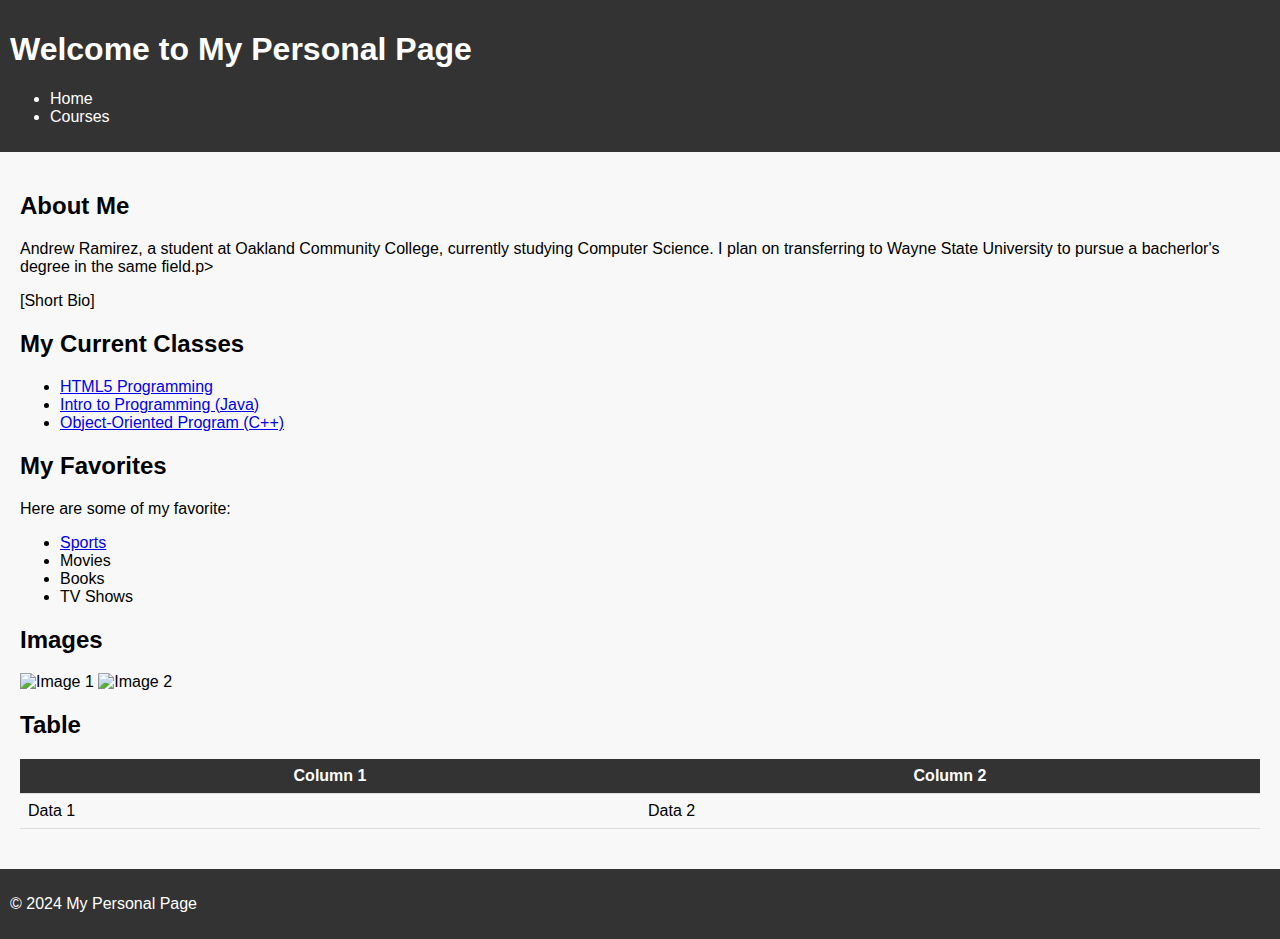
==== index.html @ 365b4b87 "Add files via upload" ====
<!DOCTYPE html>

<head>
    <title>My Personal Page</title>
    <link rel="stylesheet" href="style.css">
</head>

<body>
    <header>
        <h1>Welcome to My Personal Page</h1>
        <nav>
            <ul>
                <li><a href="index.html">Home</a></li>
                <li><a href="courses.html">Courses</a></li>
            </ul>
        </nav>
    </header>

    <main>
        <section>
            <h2>About Me</h2>
            <p> Andrew Ramirez, a student at Oakland Community College, currently studying Computer Science. I plan
                on transferring to Wayne State University to pursue a bacherlor's degree in the same field.p>
            <p>[Short Bio]</p>
        </section>

        <section>
            <h2>My Current Classes</h2>
            <ul>
                <li><a href="courses.html">HTML5 Programming</a></li>
                <li><a href="courses.html">Intro to Programming (Java)</a></li>
                <li><a href="courses.html">Object-Oriented Program (C++)</a></li>
            </ul>
        </section>

        <section>
            <h2>My Favorites</h2>
            <p>Here are some of my favorite:</p>
            <ul>
                <li><a href="espn.com">Sports</a></li>
                <li>Movies</li>
                <li>Books</li>
                <li>TV Shows</li>
            </ul>
        </section>

        <section>
            <h2>Images</h2>
            <img src="image1.jpg" alt="Image 1">
            <img src="image2.jpg" alt="Image 2">
        </section>

        <section>
            <h2>Table</h2>
            <table>
                <tr>
                    <th>Column 1</th>
                    <th>Column 2</th>
                </tr>
                <tr>
                    <td>Data 1</td>
                    <td>Data 2</td>
                </tr>
            </table>
        </section>
    </main>

    <footer>
        <p>&copy; 2024 My Personal Page</p>
    </footer>
</body>

</html>
---- style.css ----
/* Global Styles */
body {
    font-family: Arial, sans-serif;
    margin: 0;
    padding: 0;
    background-color: #f8f8f8;
}

header, footer {
    background-color: #333;
    color: white;
    padding: 10px;
}

nav a {
    color: white;
    text-decoration: none;
    margin-right: 10px;
}

nav a:hover {
    text-decoration: underline;
}

main {
    padding: 20px;
}

section {
    margin-bottom: 20px;
}

/* Image Styles */
.image-container {
    display: flex;
    justify-content: center;
}

.image-container img {
    margin: 0 10px;
}

/* Table Styles */
table {
    width: 100%;
    border-collapse: collapse;
}

th, td {
    padding: 8px;
    border-bottom: 1px solid #ddd;
}

th {
    background-color: #333;
    color: white;
}
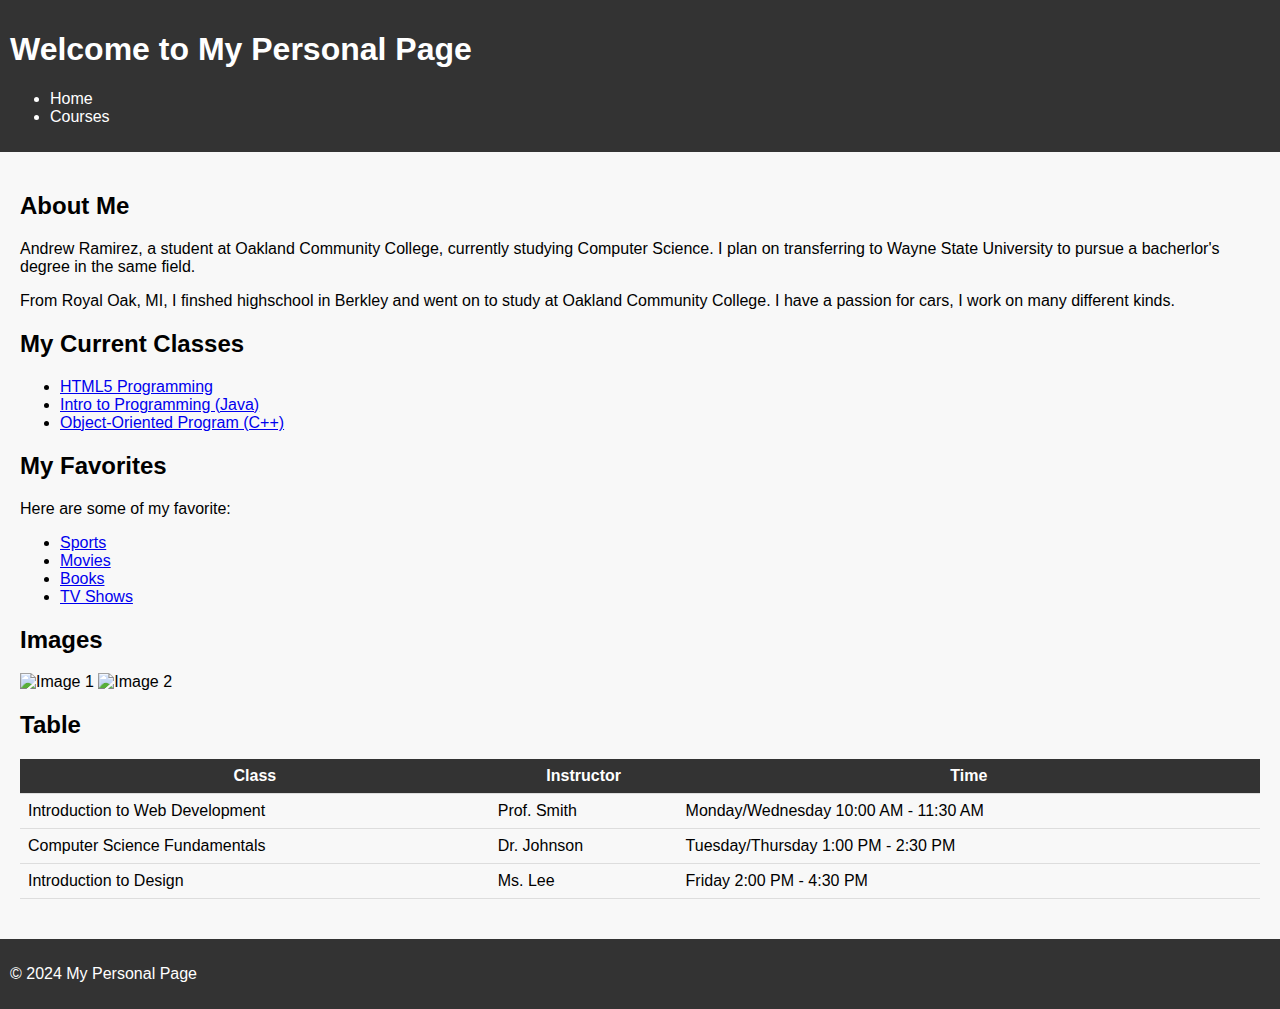
==== commit 54c0e6ac: "Update index.html" ====
--- a/index.html
+++ b/index.html
@@ -20,8 +20,10 @@
         <section>
             <h2>About Me</h2>
             <p> Andrew Ramirez, a student at Oakland Community College, currently studying Computer Science. I plan
-                on transferring to Wayne State University to pursue a bacherlor's degree in the same field.p>
-            <p>[Short Bio]</p>
+                on transferring to Wayne State University to pursue a bacherlor's degree in the same field.
+            <p>From Royal Oak, MI, I finshed highschool in Berkley and went on to study at Oakland Community College.
+                I have a passion for cars, I work on many different kinds.
+            </p>
         </section>
 
         <section>
@@ -37,16 +39,16 @@
             <h2>My Favorites</h2>
             <p>Here are some of my favorite:</p>
             <ul>
-                <li><a href="espn.com">Sports</a></li>
-                <li>Movies</li>
-                <li>Books</li>
-                <li>TV Shows</li>
+                <li><a href="https://www.espn.com/nhl">Sports</a></li>
+                <li><a href="https://www.imdb.com/title/tt3659388/">Movies</a></li>
+                <li><a href="https://www.goodreads.com/en/book/show/1375">Books</a></li>
+                <li><a href="https://www.imdb.com/title/tt5753856/">TV Shows</a></li>
             </ul>
         </section>
 
         <section>
             <h2>Images</h2>
-            <img src="image1.jpg" alt="Image 1">
+            <img src="tommy.jpeg" alt="Image 1">
             <img src="image2.jpg" alt="Image 2">
         </section>
 
@@ -54,14 +56,27 @@
             <h2>Table</h2>
             <table>
                 <tr>
-                    <th>Column 1</th>
-                    <th>Column 2</th>
+                    <th>Class</th>
+                    <th>Instructor</th>
+                    <th>Time</th>
                 </tr>
                 <tr>
-                    <td>Data 1</td>
-                    <td>Data 2</td>
+                    <td>Introduction to Web Development</td>
+                    <td>Prof. Smith</td>
+                    <td>Monday/Wednesday 10:00 AM - 11:30 AM</td>
+                </tr>
+                <tr>
+                    <td>Computer Science Fundamentals</td>
+                    <td>Dr. Johnson</td>
+                    <td>Tuesday/Thursday 1:00 PM - 2:30 PM</td>
+                </tr>
+                <tr>
+                    <td>Introduction to Design</td>
+                    <td>Ms. Lee</td>
+                    <td>Friday 2:00 PM - 4:30 PM</td>
                 </tr>
             </table>
+
         </section>
     </main>
 
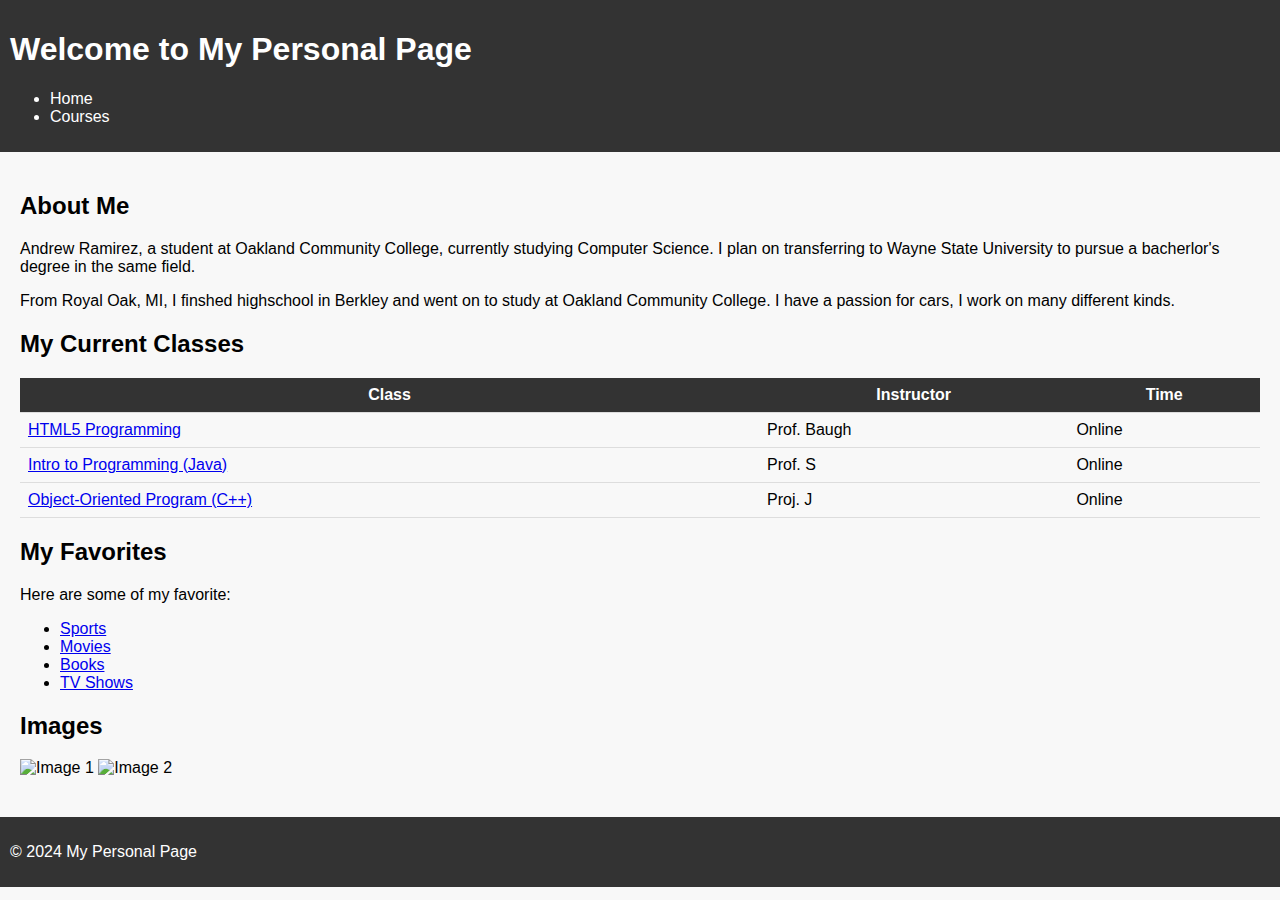
==== commit bf8657fb: "Update index.html" ====
--- a/index.html
+++ b/index.html
@@ -28,11 +28,29 @@
 
         <section>
             <h2>My Current Classes</h2>
-            <ul>
-                <li><a href="courses.html">HTML5 Programming</a></li>
-                <li><a href="courses.html">Intro to Programming (Java)</a></li>
-                <li><a href="courses.html">Object-Oriented Program (C++)</a></li>
-            </ul>
+            <table>
+                <tr>
+                    <th>Class</th>
+                    <th>Instructor</th>
+                    <th>Time</th>
+                </tr>
+                <tr>
+                    <td><a href="courses.html">HTML5 Programming</a></td>
+                    <td>Prof. Baugh</td>
+                    <td>Online</td>
+                </tr>
+                <tr>
+                    <td><a href="courses.html">Intro to Programming (Java)</a></td>
+                    <td>Prof. S</td>
+                    <td>Online</td>
+                </tr>
+                <tr>
+                    <td><a href="courses.html">Object-Oriented Program (C++)</a></td>
+                    <td>Proj. J</td>
+                    <td>Online</td>
+                </tr>
+            </table>
+
         </section>
 
         <section>
@@ -48,35 +66,8 @@
 
         <section>
             <h2>Images</h2>
-            <img src="tommy.jpeg" alt="Image 1">
+            <img src="image1.jpg" alt="Image 1">
             <img src="image2.jpg" alt="Image 2">
-        </section>
-
-        <section>
-            <h2>Table</h2>
-            <table>
-                <tr>
-                    <th>Class</th>
-                    <th>Instructor</th>
-                    <th>Time</th>
-                </tr>
-                <tr>
-                    <td>Introduction to Web Development</td>
-                    <td>Prof. Smith</td>
-                    <td>Monday/Wednesday 10:00 AM - 11:30 AM</td>
-                </tr>
-                <tr>
-                    <td>Computer Science Fundamentals</td>
-                    <td>Dr. Johnson</td>
-                    <td>Tuesday/Thursday 1:00 PM - 2:30 PM</td>
-                </tr>
-                <tr>
-                    <td>Introduction to Design</td>
-                    <td>Ms. Lee</td>
-                    <td>Friday 2:00 PM - 4:30 PM</td>
-                </tr>
-            </table>
-
         </section>
     </main>
 
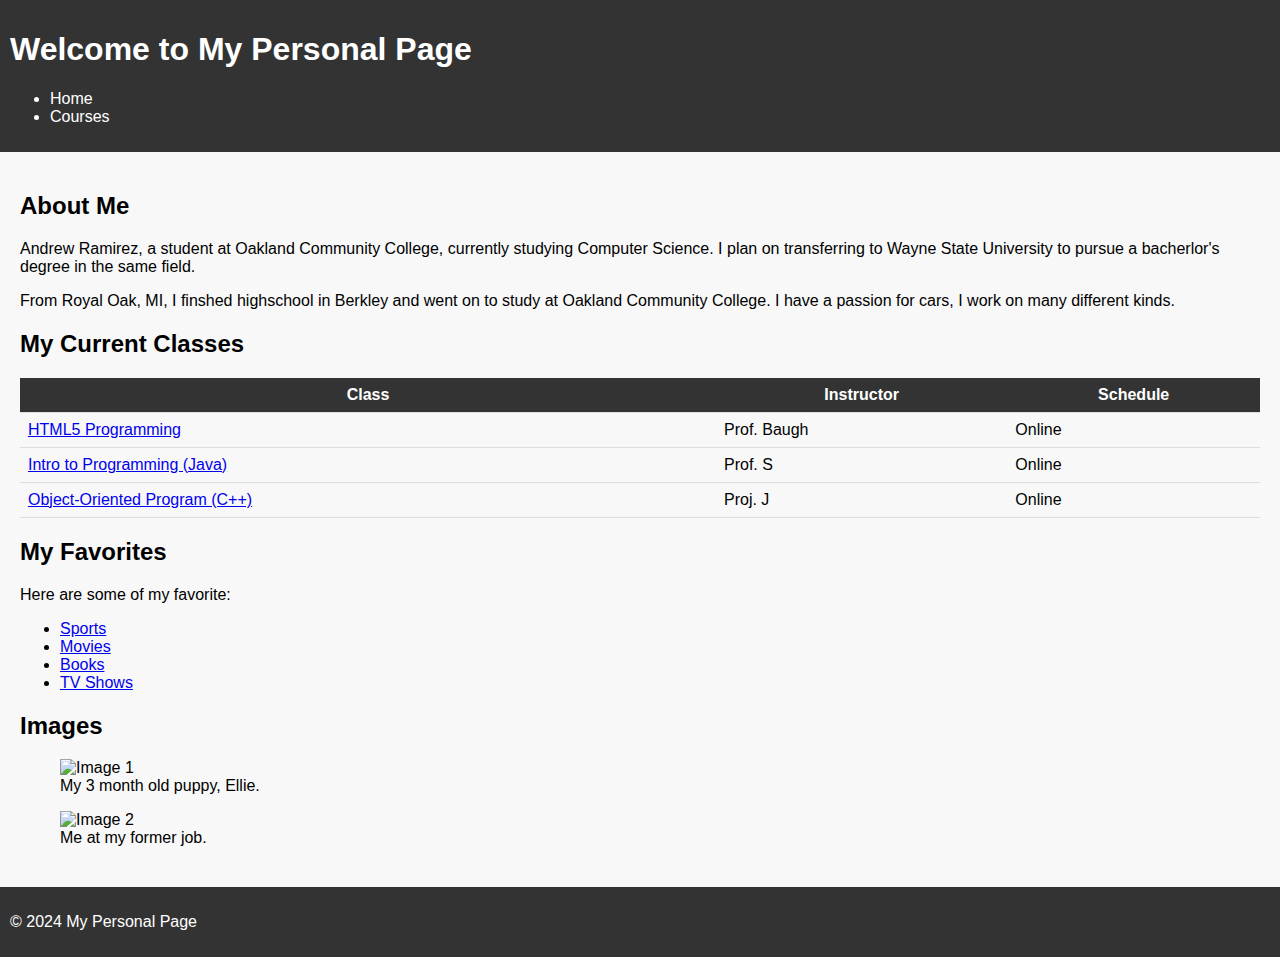
==== commit f5467948: "Update index.html" ====
--- a/index.html
+++ b/index.html
@@ -32,7 +32,7 @@
                 <tr>
                     <th>Class</th>
                     <th>Instructor</th>
-                    <th>Time</th>
+                    <th>Schedule</th>
                 </tr>
                 <tr>
                     <td><a href="courses.html">HTML5 Programming</a></td>
@@ -66,9 +66,16 @@
 
         <section>
             <h2>Images</h2>
-            <img src="image1.jpg" alt="Image 1">
-            <img src="image2.jpg" alt="Image 2">
+            <figure>
+                <img src="IMG_0574.jpeg" alt="Image 1">
+                <figcaption>My 3 month old puppy, Ellie.</figcaption>
+            </figure>
+            <figure>
+                <img src="IMG_0692.jpeg" alt="Image 2">
+                <figcaption>Me at my former job.</figcaption>
+            </figure>
         </section>
+        
     </main>
 
     <footer>
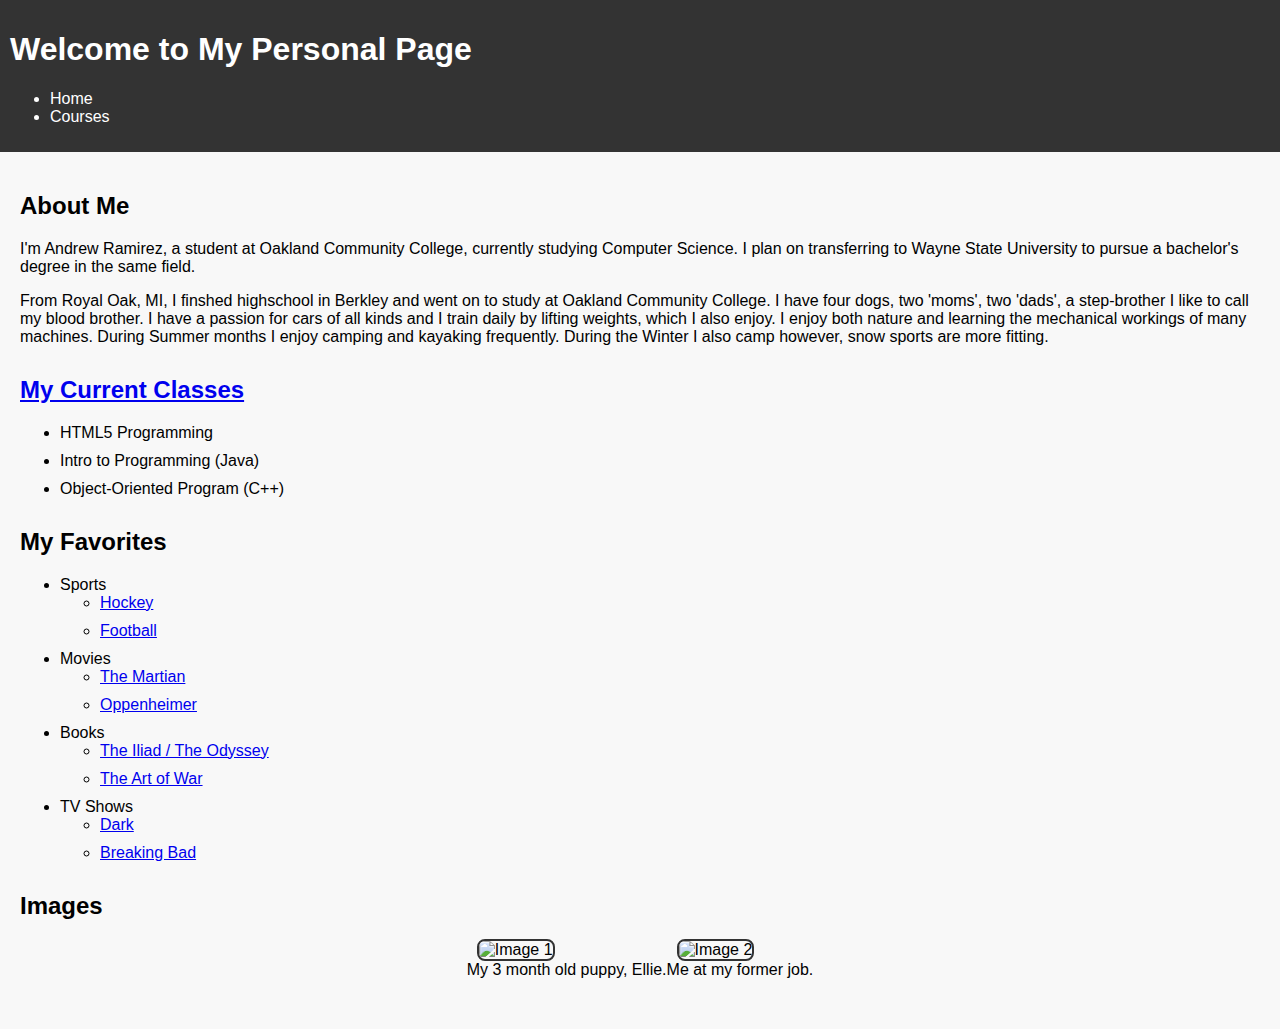
==== commit db5e605f: "Update index.html" ====
--- a/index.html
+++ b/index.html
@@ -19,68 +19,76 @@
     <main>
         <section>
             <h2>About Me</h2>
-            <p> Andrew Ramirez, a student at Oakland Community College, currently studying Computer Science. I plan
-                on transferring to Wayne State University to pursue a bacherlor's degree in the same field.
+            <p> I'm Andrew Ramirez, a student at Oakland Community College, currently studying Computer Science. 
+                I plan on transferring to Wayne State University to pursue a bachelor's degree in the same field.
             <p>From Royal Oak, MI, I finshed highschool in Berkley and went on to study at Oakland Community College.
-                I have a passion for cars, I work on many different kinds.
+                I have four dogs, two 'moms', two 'dads', a step-brother I like to call my blood brother.
+                I have a passion for cars of all kinds and I train daily by lifting weights, which I also enjoy.
+
+                I enjoy both nature and learning the mechanical workings of many machines.
+                During Summer months I enjoy camping and kayaking frequently.
+                During the Winter I also camp however, snow sports are more fitting. 
             </p>
         </section>
 
         <section>
-            <h2>My Current Classes</h2>
-            <table>
-                <tr>
-                    <th>Class</th>
-                    <th>Instructor</th>
-                    <th>Schedule</th>
-                </tr>
-                <tr>
-                    <td><a href="courses.html">HTML5 Programming</a></td>
-                    <td>Prof. Baugh</td>
-                    <td>Online</td>
-                </tr>
-                <tr>
-                    <td><a href="courses.html">Intro to Programming (Java)</a></td>
-                    <td>Prof. S</td>
-                    <td>Online</td>
-                </tr>
-                <tr>
-                    <td><a href="courses.html">Object-Oriented Program (C++)</a></td>
-                    <td>Proj. J</td>
-                    <td>Online</td>
-                </tr>
-            </table>
-
+            <h2><a href="courses.html">My Current Classes</a></h2>
+            <ul>
+                <li>HTML5 Programming</li>
+                <li>Intro to Programming (Java)</li>
+                <li>Object-Oriented Program (C++)</li>
+            </ul>
         </section>
 
         <section>
             <h2>My Favorites</h2>
-            <p>Here are some of my favorite:</p>
             <ul>
-                <li><a href="https://www.espn.com/nhl">Sports</a></li>
-                <li><a href="https://www.imdb.com/title/tt3659388/">Movies</a></li>
-                <li><a href="https://www.goodreads.com/en/book/show/1375">Books</a></li>
-                <li><a href="https://www.imdb.com/title/tt5753856/">TV Shows</a></li>
+                <li>
+                    Sports
+                    <ul>
+                        <li><a href="https://www.espn.com/nhl">Hockey</a></li>
+                        <li><a href="https://www.espn.com/nfl">Football</a></li>
+                    </ul>
+                </li>
+                <li>
+                    Movies
+                    <ul>
+                        <li><a href="https://www.imdb.com/title/tt3659388/">The Martian</a></li>
+                        <li><a href="https://www.imdb.com/title/tt15398776/">Oppenheimer</a></li>
+                    </ul>
+                </li>
+                <li>
+                    Books
+                    <ul>
+                        <li><a href="https://www.goodreads.com/en/book/show/1375">The Iliad / The Odyssey</a></li>
+                        <li><a href="https://www.goodreads.com/book/show/10534.The_Art_of_War">The Art of War</a></li>
+                    </ul>
+                </li>
+                <li>
+                    TV Shows
+                    <ul>
+                        <li><a href="https://www.imdb.com/title/tt5753856/">Dark</a></li>
+                        <li><a href="https://www.imdb.com/title/tt0903747/">Breaking Bad</a></li>
+                    </ul>
+                </li>
             </ul>
         </section>
 
         <section>
             <h2>Images</h2>
-            <figure>
-                <img src="IMG_0574.jpeg" alt="Image 1">
-                <figcaption>My 3 month old puppy, Ellie.</figcaption>
-            </figure>
-            <figure>
-                <img src="IMG_0692.jpeg" alt="Image 2">
-                <figcaption>Me at my former job.</figcaption>
-            </figure>
+            <div class="image-container">
+                <figure>
+                    <img src="IMG_0574.jpeg" alt="Image 1">
+                    <figcaption>My 3 month old puppy, Ellie.</figcaption>
+                </figure>
+                <figure>
+                    <img src="IMG_0692.jpeg" alt="Image 2">
+                    <figcaption>Me at my former job.</figcaption>
+                </figure>
+            </div>
         </section>
-        
+
     </main>
-
-    <footer>
-        <p>&copy; 2024 My Personal Page</p>
-    </footer>
 </body>
 
 </html>--- a/style.css
+++ b/style.css
@@ -1,12 +1,13 @@
 /* Global Styles */
 body {
-    font-family: Arial, sans-serif;
+    font-family: 'Open Sans', sans-serif;
     margin: 0;
     padding: 0;
     background-color: #f8f8f8;
 }
 
-header, footer {
+header,
+footer {
     background-color: #333;
     color: white;
     padding: 10px;
@@ -27,17 +28,37 @@
 }
 
 section {
-    margin-bottom: 20px;
+    margin-bottom: 30px;
+}
+
+section ul>li {
+    margin-bottom: 10px;
+    /* Add margin to create space between groups of bulletins */
 }
 
 /* Image Styles */
 .image-container {
     display: flex;
     justify-content: center;
+    margin-bottom: 25px;
+    /* Add margin to create space between sections */
 }
 
 .image-container img {
+    width: 200px;
+    /* Set the width of the images */
+    height: auto;
+    /* Maintain aspect ratio */
     margin: 0 10px;
+    /* Add margin to the left and right of the images */
+    border: 2px solid #333;
+    /* Add a border to the images */
+    border-radius: 8px;
+}
+
+section figure {
+    margin: 0;
+    padding: 0;
 }
 
 /* Table Styles */
@@ -46,7 +67,8 @@
     border-collapse: collapse;
 }
 
-th, td {
+th,
+td {
     padding: 8px;
     border-bottom: 1px solid #ddd;
 }
@@ -54,4 +76,4 @@
 th {
     background-color: #333;
     color: white;
-}
+}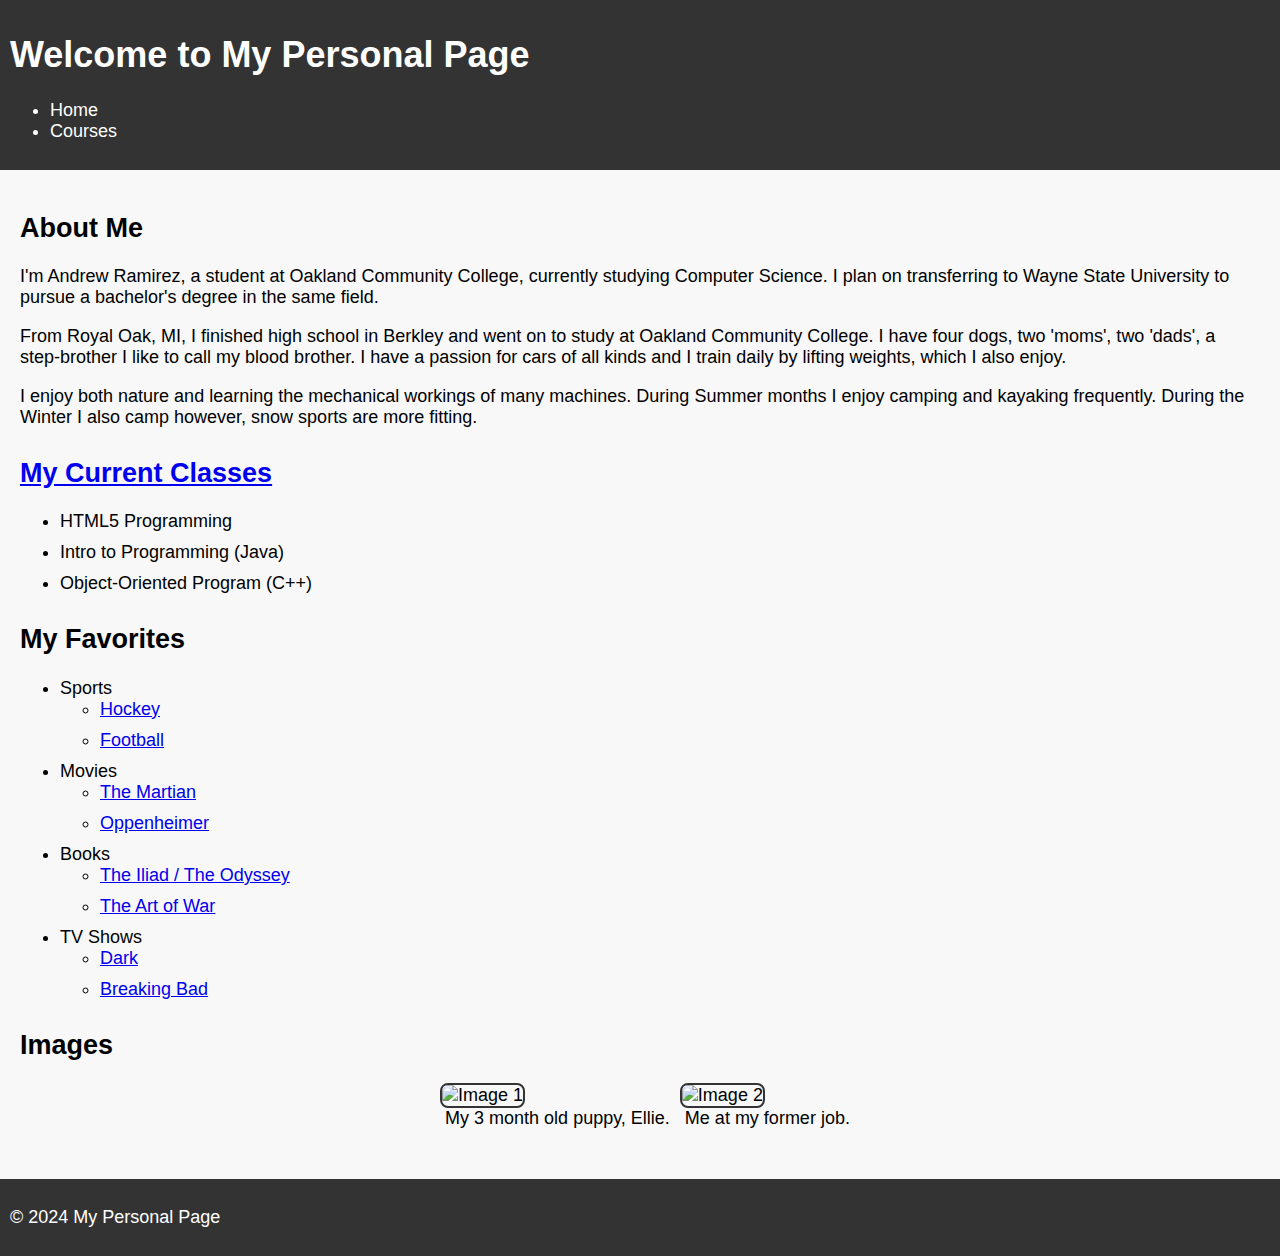
==== commit 3fb0d9b4: "Re" ====
--- a/index.html
+++ b/index.html
@@ -19,17 +19,20 @@
     <main>
         <section>
             <h2>About Me</h2>
-            <p> I'm Andrew Ramirez, a student at Oakland Community College, currently studying Computer Science. 
+            <p> I'm Andrew Ramirez, a student at Oakland Community College, currently studying Computer Science.
                 I plan on transferring to Wayne State University to pursue a bachelor's degree in the same field.
-            <p>From Royal Oak, MI, I finshed highschool in Berkley and went on to study at Oakland Community College.
+            </p>
+            <p>From Royal Oak, MI, I finished high school in Berkley and went on to study at Oakland Community College.
                 I have four dogs, two 'moms', two 'dads', a step-brother I like to call my blood brother.
                 I have a passion for cars of all kinds and I train daily by lifting weights, which I also enjoy.
-
+            </p>
+            <p>
                 I enjoy both nature and learning the mechanical workings of many machines.
                 During Summer months I enjoy camping and kayaking frequently.
-                During the Winter I also camp however, snow sports are more fitting. 
+                During the Winter I also camp however, snow sports are more fitting.
             </p>
         </section>
+
 
         <section>
             <h2><a href="courses.html">My Current Classes</a></h2>
@@ -89,6 +92,10 @@
         </section>
 
     </main>
+
+    <footer>
+        <p>&copy; 2024 My Personal Page</p>
+    </footer>
 </body>
 
 </html>--- a/style.css
+++ b/style.css
@@ -4,6 +4,7 @@
     margin: 0;
     padding: 0;
     background-color: #f8f8f8;
+    font-size: 18px;
 }
 
 header,
@@ -11,6 +12,7 @@
     background-color: #333;
     color: white;
     padding: 10px;
+    font-size: 18px;
 }
 
 nav a {
@@ -33,6 +35,7 @@
 
 section ul>li {
     margin-bottom: 10px;
+    font-size: 18px;
     /* Add margin to create space between groups of bulletins */
 }
 
@@ -41,6 +44,7 @@
     display: flex;
     justify-content: center;
     margin-bottom: 25px;
+    text-align: left;
     /* Add margin to create space between sections */
 }
 
@@ -61,6 +65,10 @@
     padding: 0;
 }
 
+figcaption {
+    margin-left: 15px; /* Adjust the margin to move the caption slightly to the right */
+}
+
 /* Table Styles */
 table {
     width: 100%;
@@ -76,4 +84,5 @@
 th {
     background-color: #333;
     color: white;
+    font-size: 18px;
 }